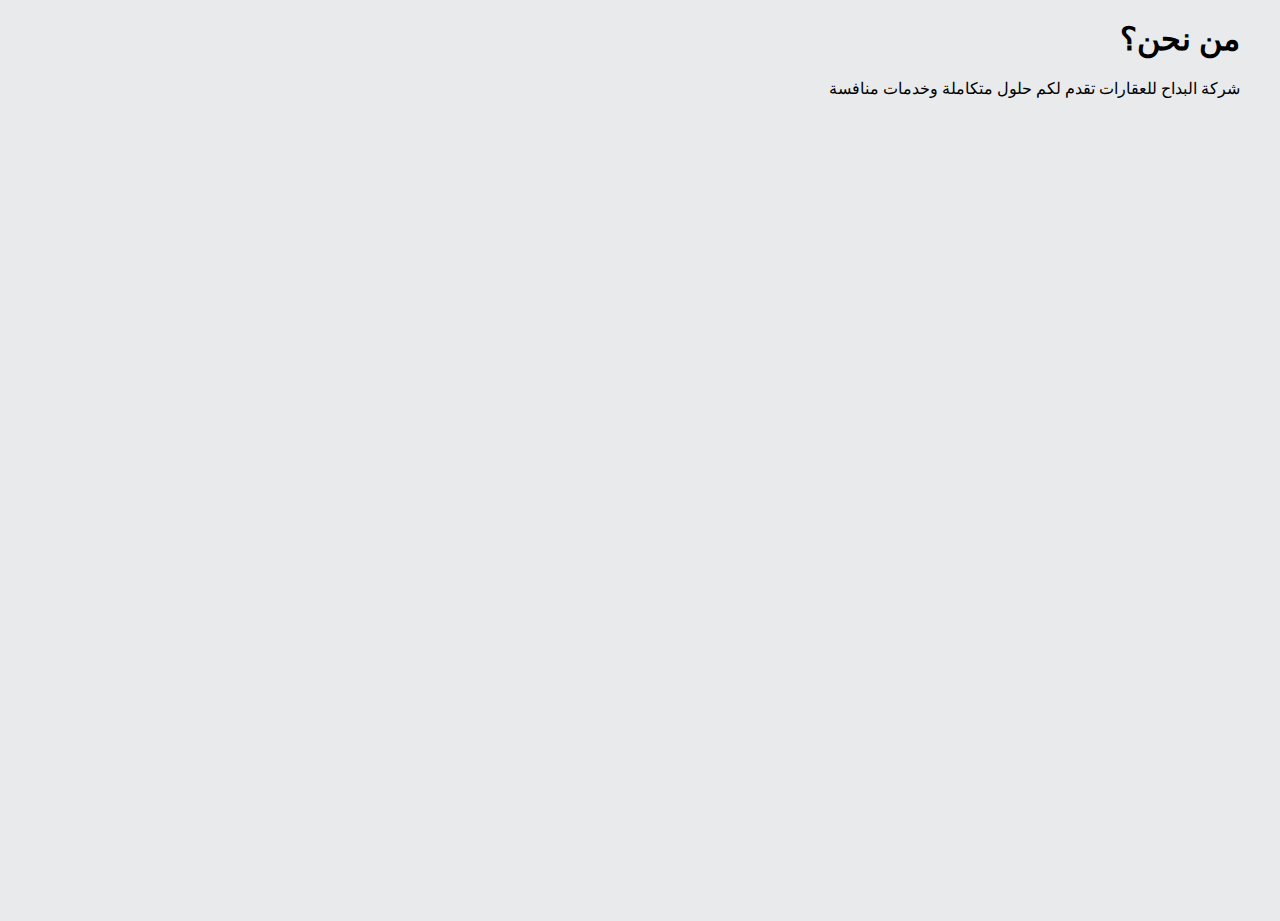
==== about.html @ 92aeadf0 "create about.html page" ====
<!DOCTYPE html>
<html lang="ar" dir="rtl">

<head>
    <meta charset="UTF-8">
    <meta name="viewport" content="width=device-width, initial-scale=1.0">
    <title>البداح | من نحن؟
    </title>

    <link rel="preconnect" href="https://fonts.googleapis.com">
    <link rel="preconnect" href="https://fonts.gstatic.com" crossorigin>
    <link href="https://fonts.googleapis.com/css2?family=Changa:wght@200;300;400;500;600;700;800&display=swap"
        rel="stylesheet">
    <link rel="stylesheet" href="https://cdnjs.cloudflare.com/ajax/libs/font-awesome/6.4.2/css/all.min.css"
        integrity="sha512-z3gLpd7yknf1YoNbCzqRKc4qyor8gaKU1qmn+CShxbuBusANI9QpRohGBreCFkKxLhei6S9CQXFEbbKuqLg0DA=="
        crossorigin="anonymous" referrerpolicy="no-referrer" />

    <link rel="stylesheet" href="./assets/css/normalize.css">
    <link rel="stylesheet" href="./assets/css/about.css">
</head>


<body>
    
<main class="about-us">
    <div class="container">
        <h1 class="about__title">من نحن؟</h1>
        <p class="about__description">
            شركة البداح للعقارات تقدم لكم حلول متكاملة وخدمات منافسة 
        </p>
    </div>
</main>

</body>
</html>
---- assets/css/about.css ----
* {
    padding: 0; 
    margin: 0;
    box-sizing: border-box;
    transition: all .2s ease-in-out;
    font-family: "Cairo";
}

:root { 
    --primary-color: #1e2957; 
    --secondary-color: white; 
    --light-text-color: #f0f0f0; 
}

body {
    background: #e8eaec; 
    position: relative;
    min-height: 100vh;
}

.container {
    margin: 0 auto;
    height: 100%;
}

@media (max-width: 767px) {
    .container {
        width: 90% !important; 
    }
}


@media (min-width: 1200px) {
    .container {
        width: 1200px;
    }
}

@media (min-width: 1400px) {
    .container {
        width: 1400px;
    }
}
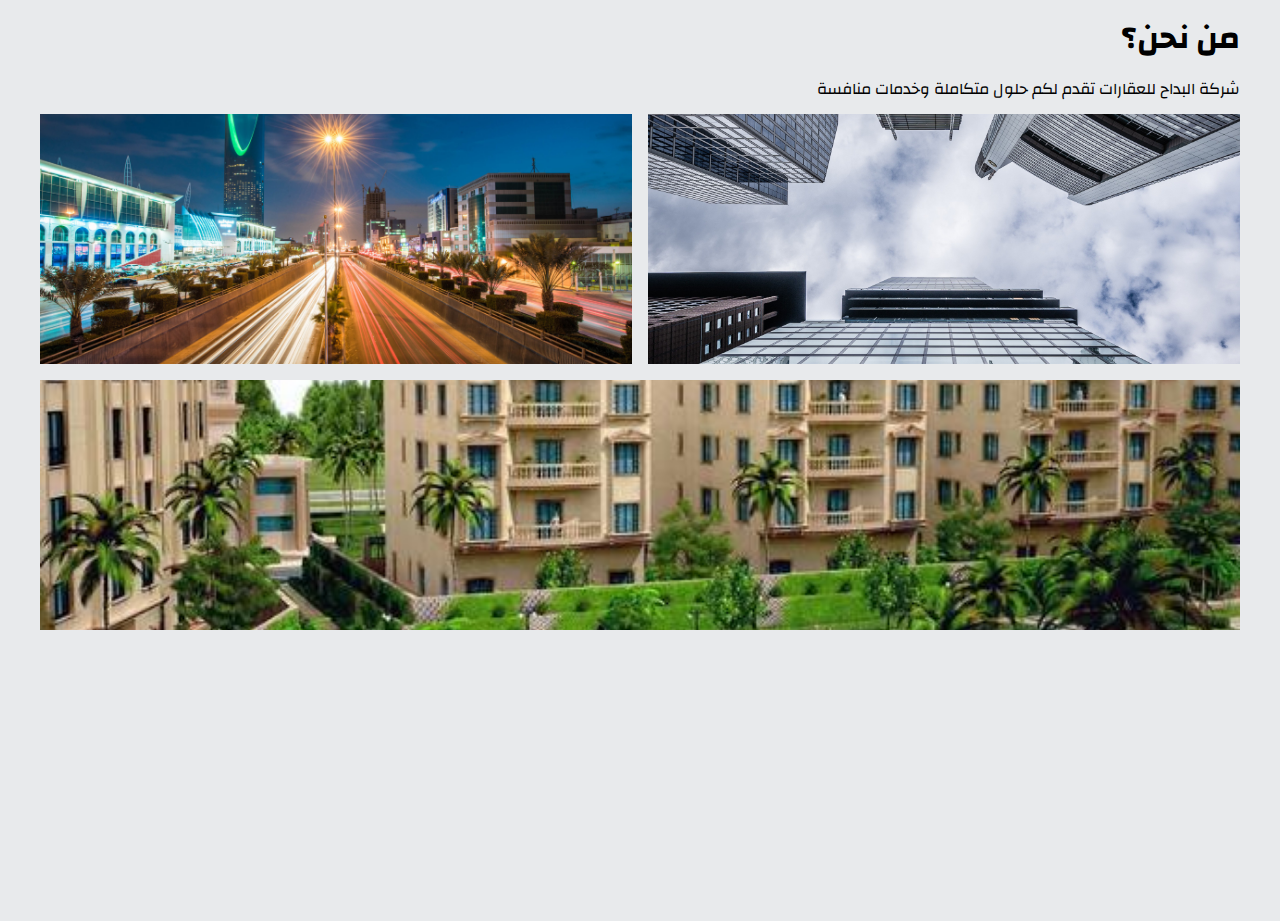
==== commit 1bccd543: "edit index.html, add about.html" ====
--- a/about.html
+++ b/about.html
@@ -31,5 +31,16 @@
     </div>
 </main>
 
+
+<section class="section gallery">
+    <div class="container">
+        <img src="./assets/imgs/albdah-gallery-1.jpeg" alt="">
+        <img src="./assets/imgs/albdah-gallery-2.jpeg" alt="">
+        <img src="./assets/imgs/albdah-gallery-3.jpeg" alt="">
+    </div>
+</section>
+
+
+
 </body>
 </html>--- a/assets/css/about.css
+++ b/assets/css/about.css
@@ -3,7 +3,7 @@
     margin: 0;
     box-sizing: border-box;
     transition: all .2s ease-in-out;
-    font-family: "Cairo";
+    font-family: "changa";
 }
 
 :root { 
@@ -21,6 +21,27 @@
 .container {
     margin: 0 auto;
     height: 100%;
+}
+
+
+
+section.gallery  {
+    margin-top: 1rem; 
+}
+
+section.gallery .container {
+    display: flex;
+    flex-wrap: wrap;
+    gap: 1rem;
+}
+
+section.gallery .container img {
+    /* width: 300px; */
+    flex: 1;
+    /* width: 100%; */
+    max-width: 100%;
+    height: 250px; 
+    object-fit: cover;
 }
 
 @media (max-width: 767px) {
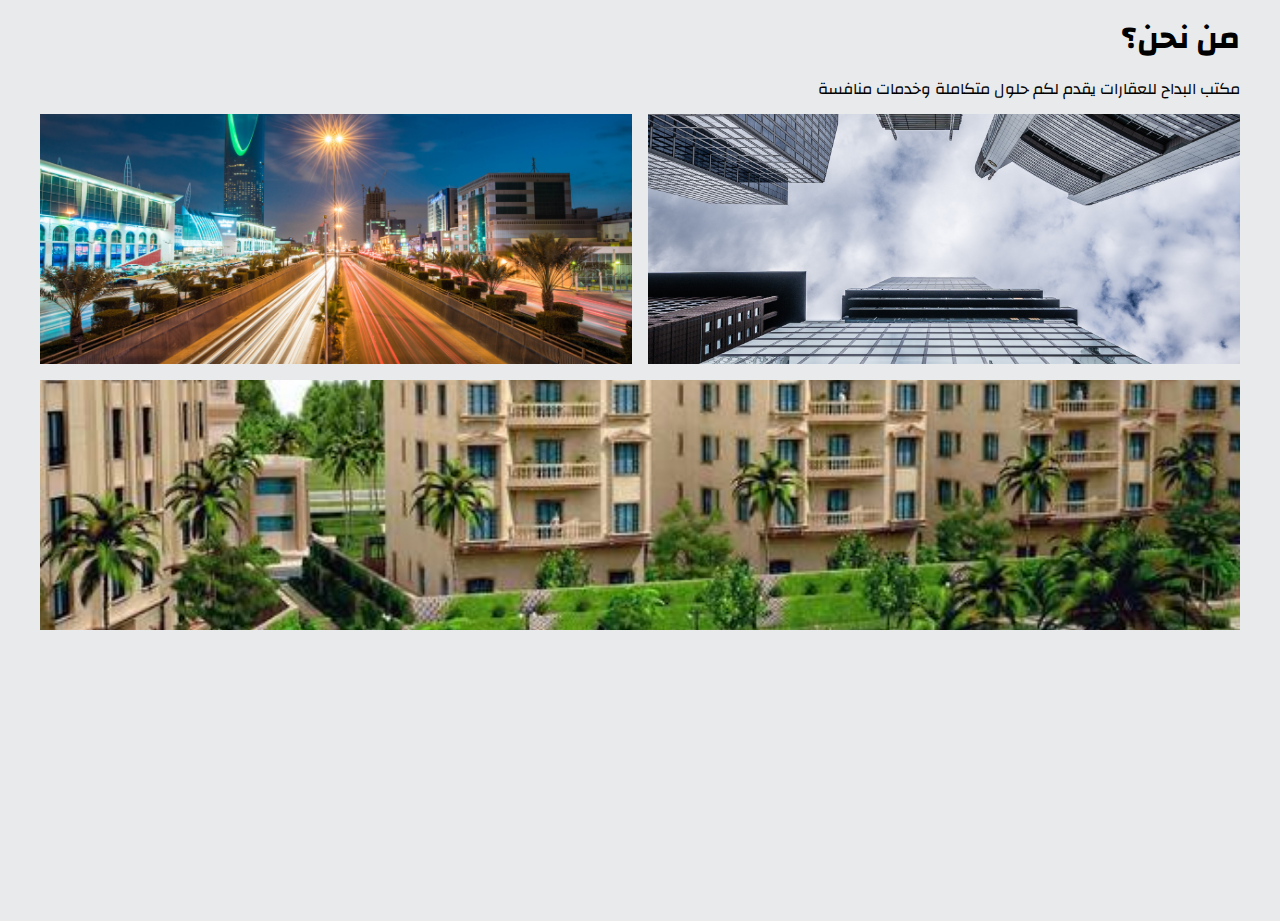
==== commit c49cf64b: "edit for deployment" ====
--- a/about.html
+++ b/about.html
@@ -26,7 +26,7 @@
     <div class="container">
         <h1 class="about__title">من نحن؟</h1>
         <p class="about__description">
-            شركة البداح للعقارات تقدم لكم حلول متكاملة وخدمات منافسة 
+            مكتب البداح للعقارات يقدم لكم حلول متكاملة وخدمات منافسة 
         </p>
     </div>
 </main>
